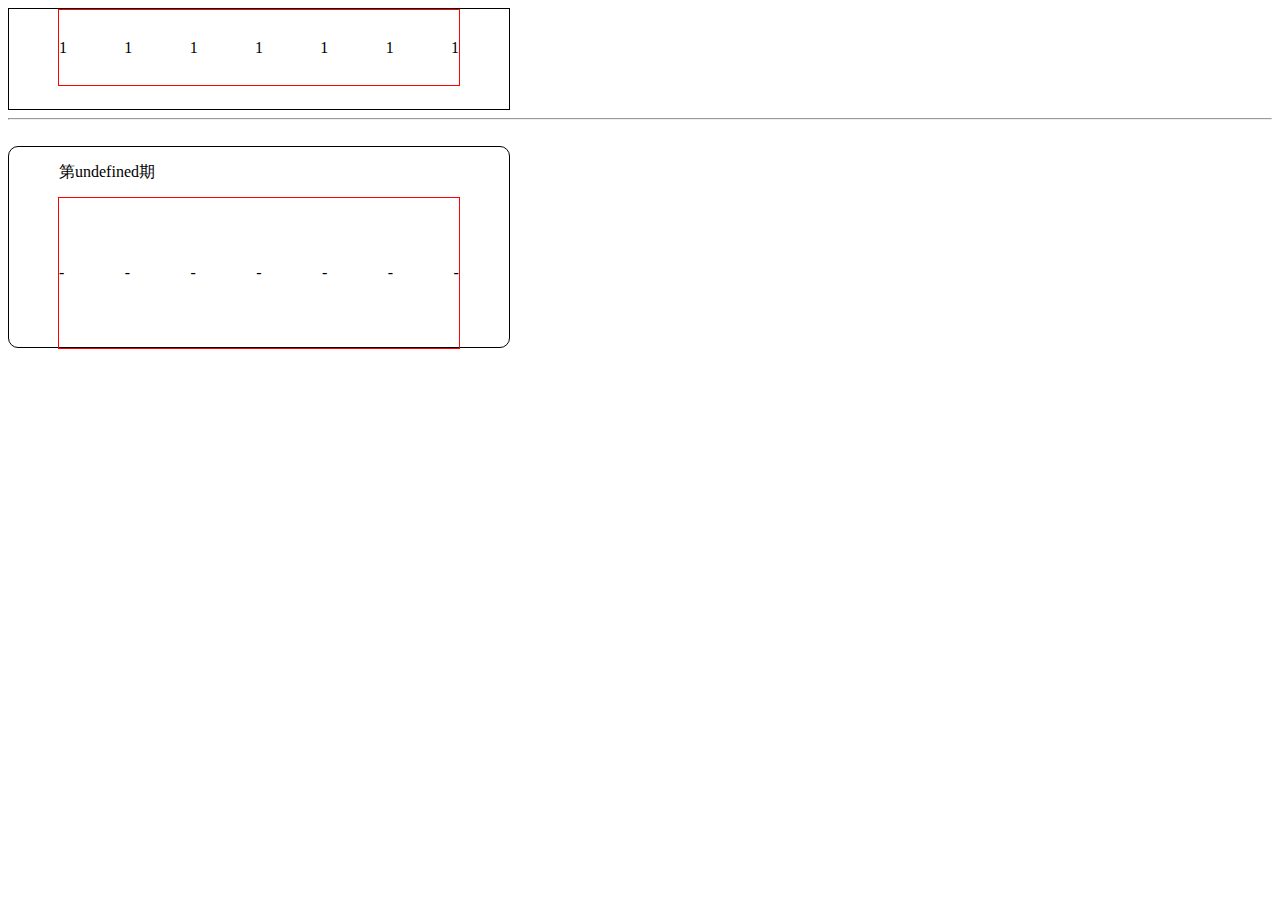
==== index.html @ 0aff087e "start add proj" ====
<html>
<head>
  <meta http-equiv="Content-Type" content="text/html; charset=UTF-8">
  <title> Dev Working ...</title>

  <style>
    /* div {
      width:50px;
      height:50px;
      background-color:#FFCC99;
      border:1px solid black;
      position:relatie;
      float:left;
    } */

    .test-dev{
      width: 500px;
      height: 100px;
      border: 1px solid #000;
    }

  </style>
</head>

<body>
  <div class="test-dev">
    <div class="open-code">
      <div>1</div>
      <div>1</div>
      <div>1</div>
      <div>1</div>
      <div>1</div>
      <div>1</div>
      <div>1</div>
    </div>
  </div>
  <hr/>
  <br/>

  <div id="open-code-test"></div>

  <!-- <link rel=stylesheet type="text/css" href="opencode/css/style.css"> -->
  <script src="https://ajax.googleapis.com/ajax/libs/jquery/1.7.1/jquery.js"></script>
  <script src="opencode/opencode.js"></script>
  <script type="module">
    // import a from './opencode/test.js'
    // console.log(a)
    
    $(function () { 
      $("#open-code-test").opencode({
        width: '500px',
        height: '200px',
        type: 1,
        api: 'http://104.199.176.35/api/IssueOpenInfo/2032/2023138'
      });
    })
  </script>

</body>
</html>
---- opencode/css/style.css ----
.issue-group {
	width: 80%;
	height: 25%;
	margin: 0 auto;
	text-align: left;

	display: flex;
	align-items: center;
} 

.test-dev .open-code, 
.balls-group {
	width: 80%;
	height: 75%;

	display: flex;
	align-items: center;
	justify-content: space-between;
	border: 1px solid #ff0000;
	margin: 0 auto;
}
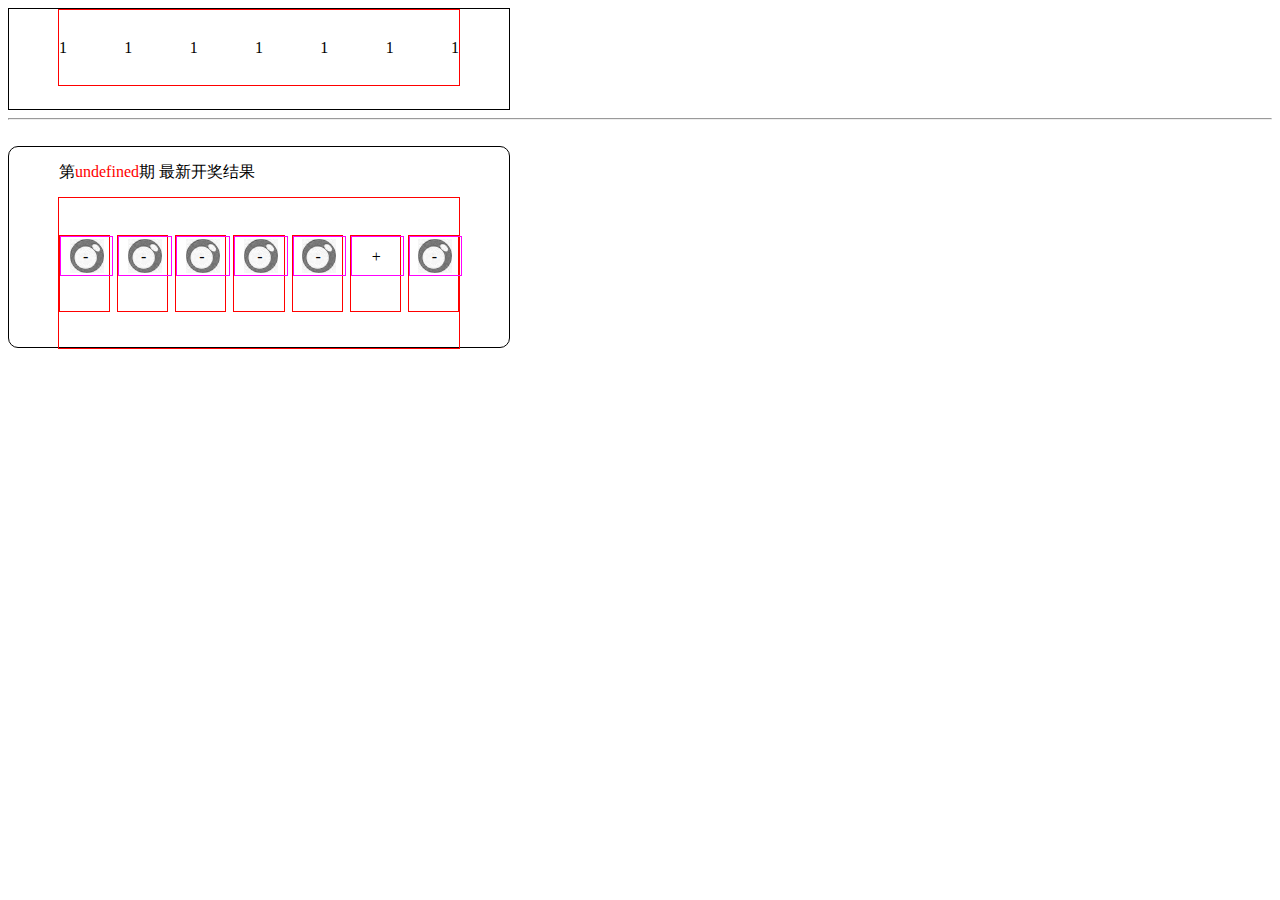
==== commit 161e1c48: "save" ====
--- a/index.html
+++ b/index.html
@@ -51,7 +51,13 @@
         width: '500px',
         height: '200px',
         type: 1,
-        api: 'http://104.199.176.35/api/IssueOpenInfo/2032/2023138'
+        // api: 'http://104.199.176.35/api/IssueOpenInfo/2032/2023138'
+        api: 'http://www.google.com',
+        // 引用自定義解析api資料
+        apiGetInfoFunc: function () {
+          const api = 'http://104.199.176.35/api/IssueOpenInfo/2032/2023138';
+          return getInfo(api)
+        }
       });
     })
   </script>
--- a/opencode/css/style.css
+++ b/opencode/css/style.css
@@ -1,3 +1,5 @@
+
+
 
 .issue-group {
 	width: 80%;
@@ -7,6 +9,12 @@
 
 	display: flex;
 	align-items: center;
+} 
+
+.issue-group span.red {
+	/* margin-left: 5px;
+	margin-right: 5px; */
+	color:#ff0000;
 } 
 
 .test-dev .open-code, 
@@ -19,4 +27,50 @@
 	justify-content: space-between;
 	border: 1px solid #ff0000;
 	margin: 0 auto;
-} +} 
+
+
+.balls-group .ball {
+	width: 12.3%;
+	height:50%;
+	border: 1px solid #ff0000;
+}
+
+.balls-group .ball .ball-num {
+	background-image: url("../../opencode/images/type00/grey.jpg");
+	background-repeat: no-repeat;
+	background-position: center;
+
+	width: 100%;
+	height: 50%;
+
+	display: flex;
+	align-items: center;
+	justify-content: center;
+
+	padding-top:3%;
+	padding-right:4.5%;
+	border: 1px solid #ff00ff;
+}
+
+.balls-group .ball .ball-add {
+	background-image: unset;
+}
+
+.balls-group .ball .ball-num-blue {
+	background-image: url("../../opencode/images/type00/blue.jpeg");
+}
+
+.balls-group .ball .ball-num-red {
+	background-image: url("../../opencode/images/type00/red.jpeg");
+}
+
+.balls-group .ball .ball-num-green {
+	background-image: url("../../opencode/images/type00/green.jpeg");
+}
+
+.balls-group .ball .ball-pet {
+	display: flex;
+	justify-content: center;
+	/* align-items: center; */
+}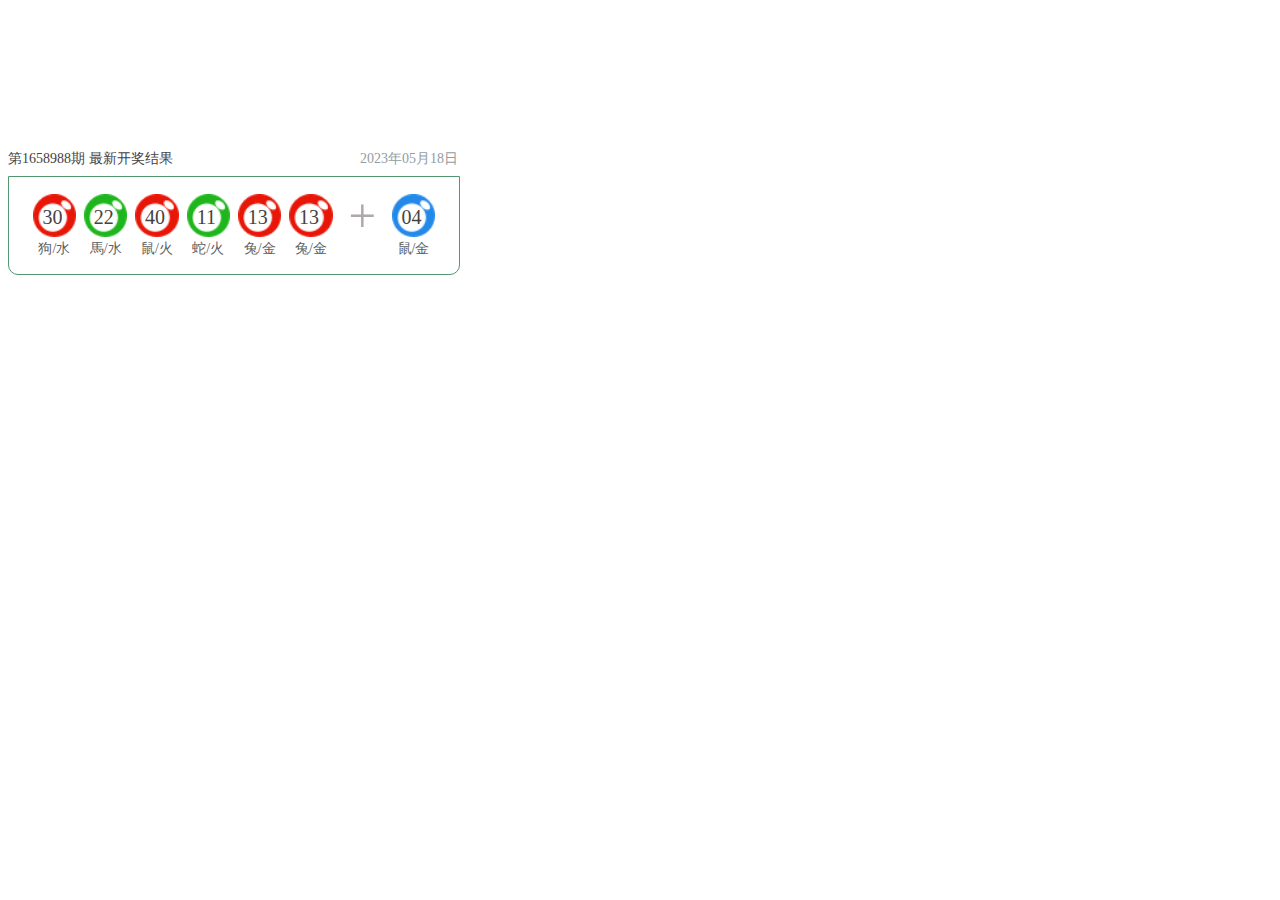
==== commit 89a78457: "save" ====
--- a/index.html
+++ b/index.html
@@ -2,63 +2,100 @@
 <head>
   <meta http-equiv="Content-Type" content="text/html; charset=UTF-8">
   <title> Dev Working ...</title>
-
-  <style>
-    /* div {
-      width:50px;
-      height:50px;
-      background-color:#FFCC99;
-      border:1px solid black;
-      position:relatie;
-      float:left;
-    } */
-
-    .test-dev{
-      width: 500px;
-      height: 100px;
-      border: 1px solid #000;
-    }
-
-  </style>
 </head>
 
 <body>
-  <div class="test-dev">
-    <div class="open-code">
-      <div>1</div>
-      <div>1</div>
-      <div>1</div>
-      <div>1</div>
-      <div>1</div>
-      <div>1</div>
-      <div>1</div>
-    </div>
-  </div>
-  <hr/>
-  <br/>
-
+  <iframe src="https://kj.80909kai.com/hk/1.html" width="100%" height="135" frameborder="0" marginwidth="0"
+    marginheight="0" scrolling="no"></iframe>
   <div id="open-code-test"></div>
+  <div id="open-code-test2"></div>
+  <div id="open-code-test3"></div>
+  <div id="open-code-test4"></div>
 
   <!-- <link rel=stylesheet type="text/css" href="opencode/css/style.css"> -->
   <script src="https://ajax.googleapis.com/ajax/libs/jquery/1.7.1/jquery.js"></script>
   <script src="opencode/opencode.js"></script>
-  <script type="module">
-    // import a from './opencode/test.js'
-    // console.log(a)
-    
+  <script>
     $(function () { 
+      /**
+       * use opencode example. 
+       * 
+       * width -寬度
+       * height -高度
+       * 
+       * colors -顏色設定表 
+       * wuXing -五行設定表 
+       * api -API設定 
+       * ts -API更新頻率 (微秒 1000 = 1秒，預設 5秒)
+       * apiGetInfoFunc -自定義解析api資料
+      */
       $("#open-code-test").opencode({
-        width: '500px',
-        height: '200px',
-        type: 1,
+        // colors: colors,
+        // wuXing: wuXing,
+        width: '450px',
+        height: '115px',
+        type: 'type001',
+        // ts: 5000,
         // api: 'http://104.199.176.35/api/IssueOpenInfo/2032/2023138'
         api: 'http://www.google.com',
-        // 引用自定義解析api資料
         apiGetInfoFunc: function () {
-          const api = 'http://104.199.176.35/api/IssueOpenInfo/2032/2023138';
-          return getInfo(api)
+          // const api = 'http://104.199.176.35/api/IssueOpenInfo/2032/2023138';
+          // return getInfo(api)
+
+          // test output Random data.
+          let arr = []
+          for (let i = 0; arr.length<= 6; i++) {
+            const n = getRandomInt(1, 49) 
+            arr.push(prefixNum(n, 2))
+          }
+          return {
+            lotteryId: 2032,
+            issue: getRandomInt(1000000, 9999999).toString(),
+            openCode: arr.join(','),
+            pet: '兔',
+            date: ['2023', '05', '18']
+          }
         }
       });
+      $("#open-code-test2").opencode({});
+
+      $("#open-code-test3").opencode({
+        width: '450px',
+        // height: '115px',
+        link: [
+          ['開講直播','https:www.google.com'],
+          ['開獎歷史', 'https:www.google.com'],
+          ['b1', 'https:www.google.com'],
+          ['b2', 'https:www.google.com'],
+          ['b3', 'https:www.google.com'],
+        ],
+        type: 'type002',
+        apiGetInfoFunc: function () {
+          let arr = []
+          for (let i = 0; arr.length <= 6; i++) {
+            const n = getRandomInt(1, 49)
+            arr.push(prefixNum(n, 2))
+          }
+          return {
+            lotteryId: 2032,
+            issue: getRandomInt(1000000, 9999999).toString(),
+            openCode: arr.join(','),
+            pet: '兔',
+            date: ['2023', '05', '18']
+          }
+        }
+      });
+      $("#open-code-test4").opencode({ 
+        type: 'type002',
+        link: [
+          ['開講直播', 'https:www.google.com'],
+          ['開獎歷史', 'https:www.google.com'],
+          ['b1', 'https:www.google.com'],
+          ['b2', 'https:www.google.com'],
+          ['b3', 'https:www.google.com'],
+        ],
+      });
+
     })
   </script>
 
--- a/opencode/css/style.css
+++ b/opencode/css/style.css
@@ -1,45 +1,69 @@
+:root {
+	--border-color:#51966f;
+	--main-width:100%;
+
+	--ft-title-color :#47423f;
+	--ft-pet-color: #5b6060;
+}
+
+.jq-opencode-type001 {
+	color: var(--ft-title-color);
+	font-size: 12px;
+	min-height: 130px;
+}
+/* header-group */
+.jq-opencode-type001 .header-group{
+	width: var(--main-width);
+	height: 25%;
+	margin: 0 auto;
+
+	display: flex;
+	align-items:center ;
+	justify-content: space-between;
+
+	font-size: 14px;
+}
+.jq-opencode-type001 .header-group .date-group{
+	color: #919d9f;
+}
+.jq-opencode-type001 .issue-group span.red {
+	color: #ff0000;
+}
 
 
+/* main-group */
+.jq-opencode-type001 .main-group{
+	width: var(--main-width);
+	height: 75%;
 
-.issue-group {
-	width: 80%;
-	height: 25%;
-	margin: 0 auto;
-	text-align: left;
+	border: 1px solid var(--border-color);
+	border-radius: 0px 0px 10px 10px;
 
 	display: flex;
 	align-items: center;
-} 
-
-.issue-group span.red {
-	/* margin-left: 5px;
-	margin-right: 5px; */
-	color:#ff0000;
-} 
-
-.test-dev .open-code, 
-.balls-group {
-	width: 80%;
-	height: 75%;
+	margin: 0 auto;
+}
+.jq-opencode-type001 .balls-group {
+	width: 90%;
+	height: 100%;
 
 	display: flex;
 	align-items: center;
 	justify-content: space-between;
-	border: 1px solid #ff0000;
+
 	margin: 0 auto;
 } 
-
-
-.balls-group .ball {
-	width: 12.3%;
-	height:50%;
-	border: 1px solid #ff0000;
+.jq-opencode-type001 .balls-group .ball {
+	width: 11.3%;
+	height:90%;
 }
 
-.balls-group .ball .ball-num {
-	background-image: url("../../opencode/images/type00/grey.jpg");
+.jq-opencode-type001 .balls-group .ball .ball-num {
+	/* background-image: url("../../opencode/images/type00/grey.jpg");
 	background-repeat: no-repeat;
-	background-position: center;
+	background-position: center; */
+	/* background-size:auto ; */
+	/* background-size: 90%; */
 
 	width: 100%;
 	height: 50%;
@@ -50,27 +74,64 @@
 
 	padding-top:3%;
 	padding-right:4.5%;
-	border: 1px solid #ff00ff;
+	/* border: 1px solid #ff00ff; */
+	position: relative;
 }
 
-.balls-group .ball .ball-add {
-	background-image: unset;
+.jq-opencode-type001 .balls-group .ball .ball-num img {
+	width: 95%;
+	max-width: 50px;
 }
 
-.balls-group .ball .ball-num-blue {
+.jq-opencode-type001 .balls-group .ball .ball-num .num {
+	position: absolute;
+	font-weight: 300;
+	font-size: 20px;
+	padding-top: 4px;
+	padding-right: 4px;
+}
+
+.jq-opencode-type001 .balls-group .ball .ball-num .add {
+	font-size: 49px;
+	font-weight: 200;
+	color: #ada9ad;
+}
+
+.jq-opencode-type001 .balls-group .ball .ball-add {
+	background-image: unset;
+	font-size: 35px;
+	color:#c4c4c4;
+}
+
+.jq-opencode-type001 .balls-group .ball .ball-num-blue {
 	background-image: url("../../opencode/images/type00/blue.jpeg");
 }
 
-.balls-group .ball .ball-num-red {
+.jq-opencode-type001 .balls-group .ball .ball-num-red {
 	background-image: url("../../opencode/images/type00/red.jpeg");
 }
 
-.balls-group .ball .ball-num-green {
+.jq-opencode-type001 .balls-group .ball .ball-num-green {
 	background-image: url("../../opencode/images/type00/green.jpeg");
 }
 
-.balls-group .ball .ball-pet {
+.jq-opencode-type001 .balls-group .ball .ball-space-15 {
+	height: 15%;
+}
+.jq-opencode-type001 .balls-group .ball .ball-space-10 {
+	height: 10%;
+}
+.jq-opencode-type001 .balls-group .ball .ball-space-125 {
+	height: 12.5%;
+}
+
+.jq-opencode-type001 .balls-group .ball .ball-pet {
+	height: 25%;
+
 	display: flex;
 	justify-content: center;
-	/* align-items: center; */
-}+	align-items: center;
+
+	font-size: 14px;
+	color:var(--ft-pet-color);
+}
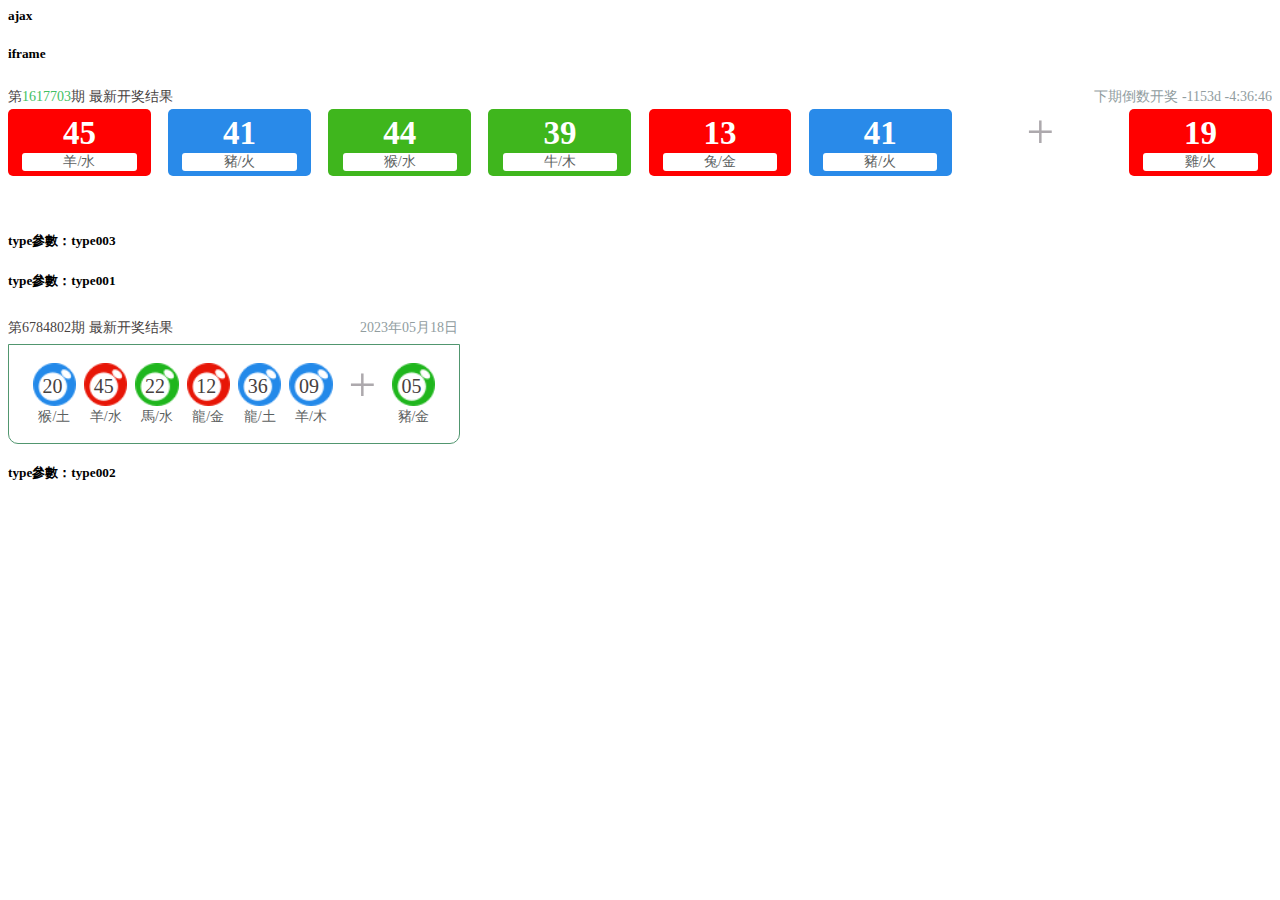
==== commit a17580cb: "save add sample add index add iframe" ====
--- a/index.html
+++ b/index.html
@@ -1,103 +1,32 @@
 <html>
 <head>
   <meta http-equiv="Content-Type" content="text/html; charset=UTF-8">
-  <title> Dev Working ...</title>
+  <title>JQ SAMPLE</title>
 </head>
-
 <body>
-  <iframe src="https://kj.80909kai.com/hk/1.html" width="100%" height="135" frameborder="0" marginwidth="0"
+  <h5>ajax</h5>
+  <div id="macau-lottery"></div>
+  <h5>iframe</h5>
+  <iframe src="iframe.html" width="100%" height="125" frameborder="0" marginwidth="0"
     marginheight="0" scrolling="no"></iframe>
+  <h5>type參數：type003</h5>
+  <div id="open-code-test5"></div>
+  <div id="open-code-test6"></div>
+  <h5>type參數：type001</h5>
   <div id="open-code-test"></div>
   <div id="open-code-test2"></div>
+  <h5>type參數：type002</h5>
   <div id="open-code-test3"></div>
   <div id="open-code-test4"></div>
+  <script src="opencode/usePlugin.js"></script>
 
-  <!-- <link rel=stylesheet type="text/css" href="opencode/css/style.css"> -->
-  <script src="https://ajax.googleapis.com/ajax/libs/jquery/1.7.1/jquery.js"></script>
-  <script src="opencode/opencode.js"></script>
+  <!-- <script src="https://ajax.googleapis.com/ajax/libs/jquery/1.7.1/jquery.js"></script>
   <script>
-    $(function () { 
-      /**
-       * use opencode example. 
-       * 
-       * width -寬度
-       * height -高度
-       * 
-       * colors -顏色設定表 
-       * wuXing -五行設定表 
-       * api -API設定 
-       * ts -API更新頻率 (微秒 1000 = 1秒，預設 5秒)
-       * apiGetInfoFunc -自定義解析api資料
-      */
-      $("#open-code-test").opencode({
-        // colors: colors,
-        // wuXing: wuXing,
-        width: '450px',
-        height: '115px',
-        type: 'type001',
-        // ts: 5000,
-        // api: 'http://104.199.176.35/api/IssueOpenInfo/2032/2023138'
-        api: 'http://www.google.com',
-        apiGetInfoFunc: function () {
-          // const api = 'http://104.199.176.35/api/IssueOpenInfo/2032/2023138';
-          // return getInfo(api)
-
-          // test output Random data.
-          let arr = []
-          for (let i = 0; arr.length<= 6; i++) {
-            const n = getRandomInt(1, 49) 
-            arr.push(prefixNum(n, 2))
-          }
-          return {
-            lotteryId: 2032,
-            issue: getRandomInt(1000000, 9999999).toString(),
-            openCode: arr.join(','),
-            pet: '兔',
-            date: ['2023', '05', '18']
-          }
-        }
+    $(function () {
+      $("#macau-lottery").load("iframe.html", (responseTxt, statusTxt, xhr) => {
+        if (statusTxt == "success") console.log("外部内容加载成功!");
       });
-      $("#open-code-test2").opencode({});
-
-      $("#open-code-test3").opencode({
-        width: '450px',
-        // height: '115px',
-        link: [
-          ['開講直播','https:www.google.com'],
-          ['開獎歷史', 'https:www.google.com'],
-          ['b1', 'https:www.google.com'],
-          ['b2', 'https:www.google.com'],
-          ['b3', 'https:www.google.com'],
-        ],
-        type: 'type002',
-        apiGetInfoFunc: function () {
-          let arr = []
-          for (let i = 0; arr.length <= 6; i++) {
-            const n = getRandomInt(1, 49)
-            arr.push(prefixNum(n, 2))
-          }
-          return {
-            lotteryId: 2032,
-            issue: getRandomInt(1000000, 9999999).toString(),
-            openCode: arr.join(','),
-            pet: '兔',
-            date: ['2023', '05', '18']
-          }
-        }
-      });
-      $("#open-code-test4").opencode({ 
-        type: 'type002',
-        link: [
-          ['開講直播', 'https:www.google.com'],
-          ['開獎歷史', 'https:www.google.com'],
-          ['b1', 'https:www.google.com'],
-          ['b2', 'https:www.google.com'],
-          ['b3', 'https:www.google.com'],
-        ],
-      });
-
     })
-  </script>
-
-</body>
+  </script> -->
+  </body>
 </html>
